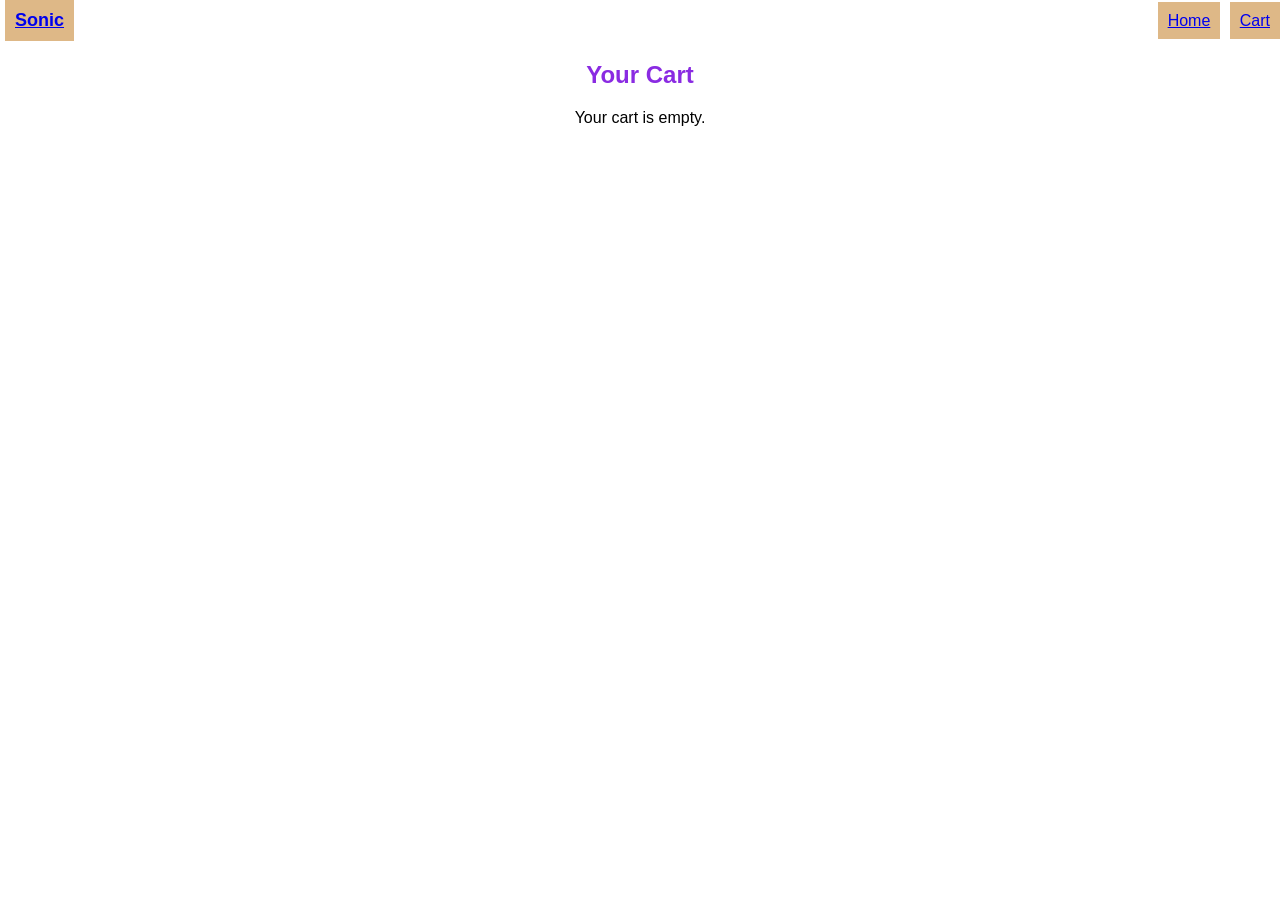
==== cart.html @ 739d44f0 "Fix discount pricing, add cart quantity and remove buttons" ====
<!doctype html>
<html lang="en">
  <head>
    <meta charset="UTF-8" />
    <meta name="viewport" content="width=device-width, initial-scale=1.0" />
    <title>Cart | Sonic</title>
    <link rel="stylesheet" href="css/style.css" />
  </head>
  <body>
    <header class="navbar">
      <a href="index.html" class="logo">Sonic</a>
      <nav>
        <a href="index.html">Home</a>
        <a href="cart.html">Cart</a>
      </nav>
    </header>

    <h2 class="section-title">Your Cart</h2>
    <div id="cart-items"></div>
    <p id="cart-total"></p>

    <script src="js/products.js"></script>
    <script src="js/cart.js"></script>
  </body>
</html>
---- css/style.css ----
* {
     box-sizing: border-box;
   }

   body {
     margin: 0;
     font-family: Arial, sans-serif;
   }

.navbar{
  display: flex;
  justify-content: space-between;
  align-items: center;
}

.navbar a{
  background-color: burlywood;
  padding: 10px;
  margin-left: 5px;
  list-style: disc;
}

.navbar a:hover{
  color: black;
  background-color: aquamarine;
}

.logo{
  font-size: large;
  font-weight: 900;

}

.section-title{
  display: flex;
  justify-content: center;
  color: blueviolet;
}

.section-title:hover{
  color: bisque;
  transition: cubic-bezier(0.075, 0.82, 0.165, 1);
}

.card {
  width: 100%;
  border: 1px solid #a7b41d9d;
  border-radius: 12px;
  padding: 10px;
  text-align: center;
}

.card img {
  width: 100%;
  border-radius: 8px;
  aspect-ratio: 1/1;
  object-fit: contain;
}

.price {
  color: #3c39e6;
  font-weight: bold;
  font-size: 18px;
}

.card button {
  background: #d168;
  color: white;
  border: none;
  padding: 10px 20px;
  border-radius: 8px;
  cursor: pointer;
}

.card:hover {
  box-shadow: 0 8px 20px rgba(0, 0, 0, 0.15);
}

.card button:hover{
  background-color: #39cfe6;
}

.discount{
  color: red;
  font-weight: bold;
}

.product{
  padding: 20px;
  display: grid;
  grid-template-columns: repeat(4,1fr);
  gap: 20px;
}

.filter-btn.active {
  background: #111;
  color: white;
}

.empty-message {
  grid-column: 1 / -1;
  text-align: center;
}

.cart-badge {
  display: inline-block;
  min-width: 22px;
  padding: 2px 6px;
  border-radius: 999px;
  background: #e63946;
  color: white;
  font-size: 12px;
  font-weight: bold;
  text-align: center;
}

.cart-item {
  display: flex;
  align-items: center;
  gap: 16px;
  padding: 12px;
  border-bottom: 1px solid #ddd;
}

.cart-item img {
  width: 80px;
  height: 80px;
  object-fit: contain;
}

.cart-info {
  flex: 1;
}

footer{
  display: flex;
  justify-content: center;
}

@media (max-width: 900px) {
  .product {
    grid-template-columns: repeat(2,1fr);
  }
}

@media (max-width: 500px) {
  .product {
    grid-template-columns: repeat(1,1fr);
  }

  .navbar {
    flex-direction: column;
    gap: 10px;
  }
}
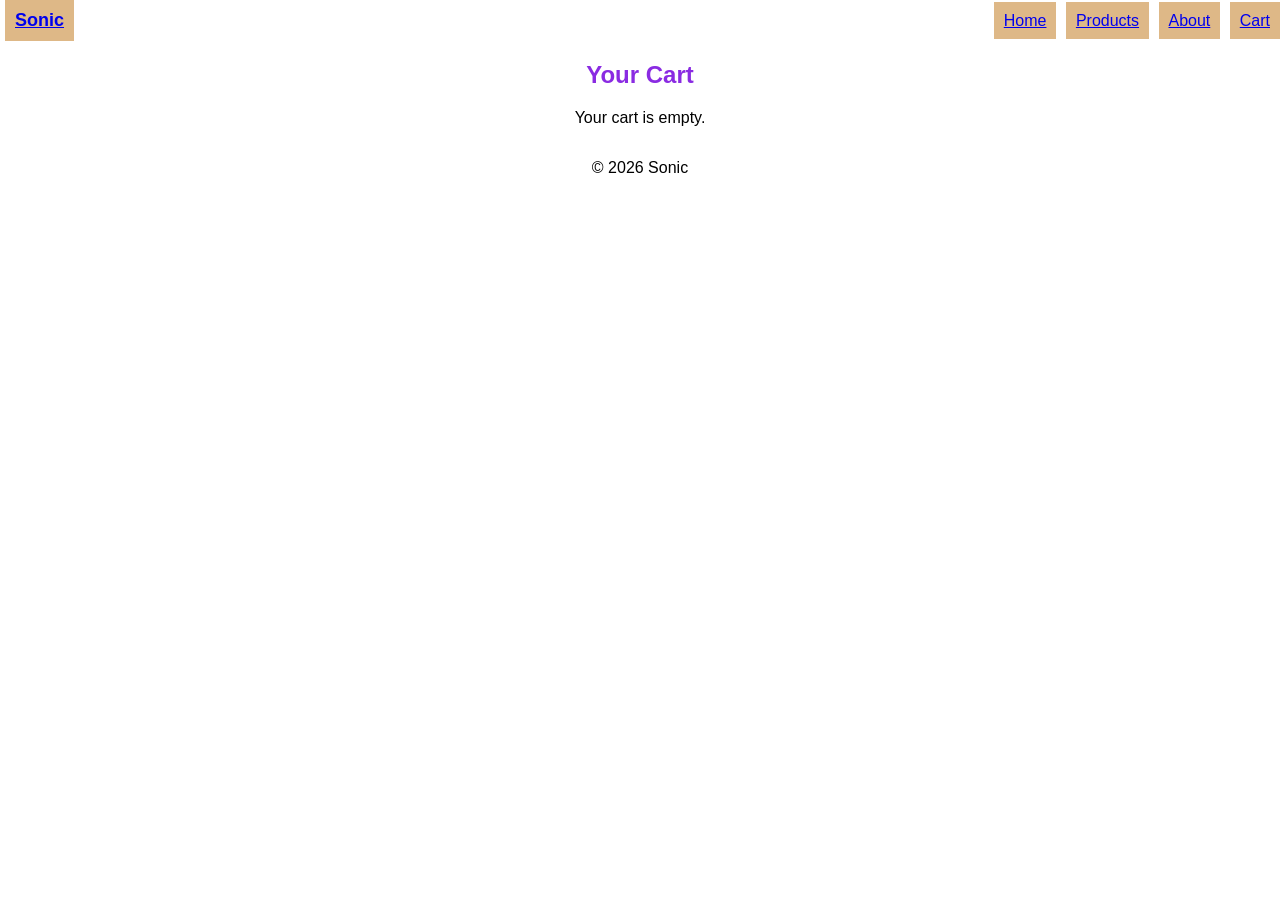
==== commit 179a3084: "small fix on cart page" ====
--- a/cart.html
+++ b/cart.html
@@ -8,18 +8,25 @@
   </head>
   <body>
     <header class="navbar">
-      <a href="index.html" class="logo">Sonic</a>
-      <nav>
-        <a href="index.html">Home</a>
-        <a href="cart.html">Cart</a>
-      </nav>
-    </header>
+     <a href="index.html" class="logo">Sonic</a>
+     <nav>
+       <a href="index.html">Home</a>
+       <a href="#">Products</a>
+       <a href="#">About</a>
+       <a href="cart.html">Cart <span id="cart-count" class="cart-badge">0</span></a>
+     </nav>
+   </header>
 
     <h2 class="section-title">Your Cart</h2>
     <div id="cart-items"></div>
     <p id="cart-total"></p>
+    <button id="clear-cart">Clear cart</button>
 
     <script src="js/products.js"></script>
     <script src="js/cart.js"></script>
+
+    <footer>
+      <p>© 2026 Sonic</p>
+    </footer>
   </body>
 </html>
--- a/css/style.css
+++ b/css/style.css
@@ -123,13 +123,68 @@
 }
 
 .cart-item img {
-  width: 80px;
-  height: 80px;
+  width: 120px;
+  height: 120px;
   object-fit: contain;
 }
 
 .cart-info {
   flex: 1;
+}
+
+.cart-subtotal{
+  font-weight: bold;
+  min-width: 90px;
+  text-align: right;
+}
+
+#cart-items{
+  max-width: 800px;
+  margin: 0 auto;
+}
+
+#cart-total {
+  text-align: center;
+  color: #c1121f;
+}
+
+
+#clear-cart {
+  display: block;
+  margin: 16px auto;
+  padding: 10px 20px;
+  background: #e63946;
+  color: white;
+  border: none;
+  border-radius: 8px;
+  cursor: pointer;
+}
+
+#clear-cart:hover {
+  background: #c1121f;
+}
+
+.qty-btn,
+.remove-btn {
+  cursor: pointer;
+  padding: 6px 12px;
+  border: 1px solid #ccc;
+  border-radius: 6px;
+  background: white;
+}
+
+.qty-btn:hover {
+  background: #eee;
+}
+
+.remove-btn {
+  color: #e63946;
+  border-color: #e63946;
+}
+
+.remove-btn:hover {
+  background: #e63946;
+  color: white;
 }
 
 footer{
